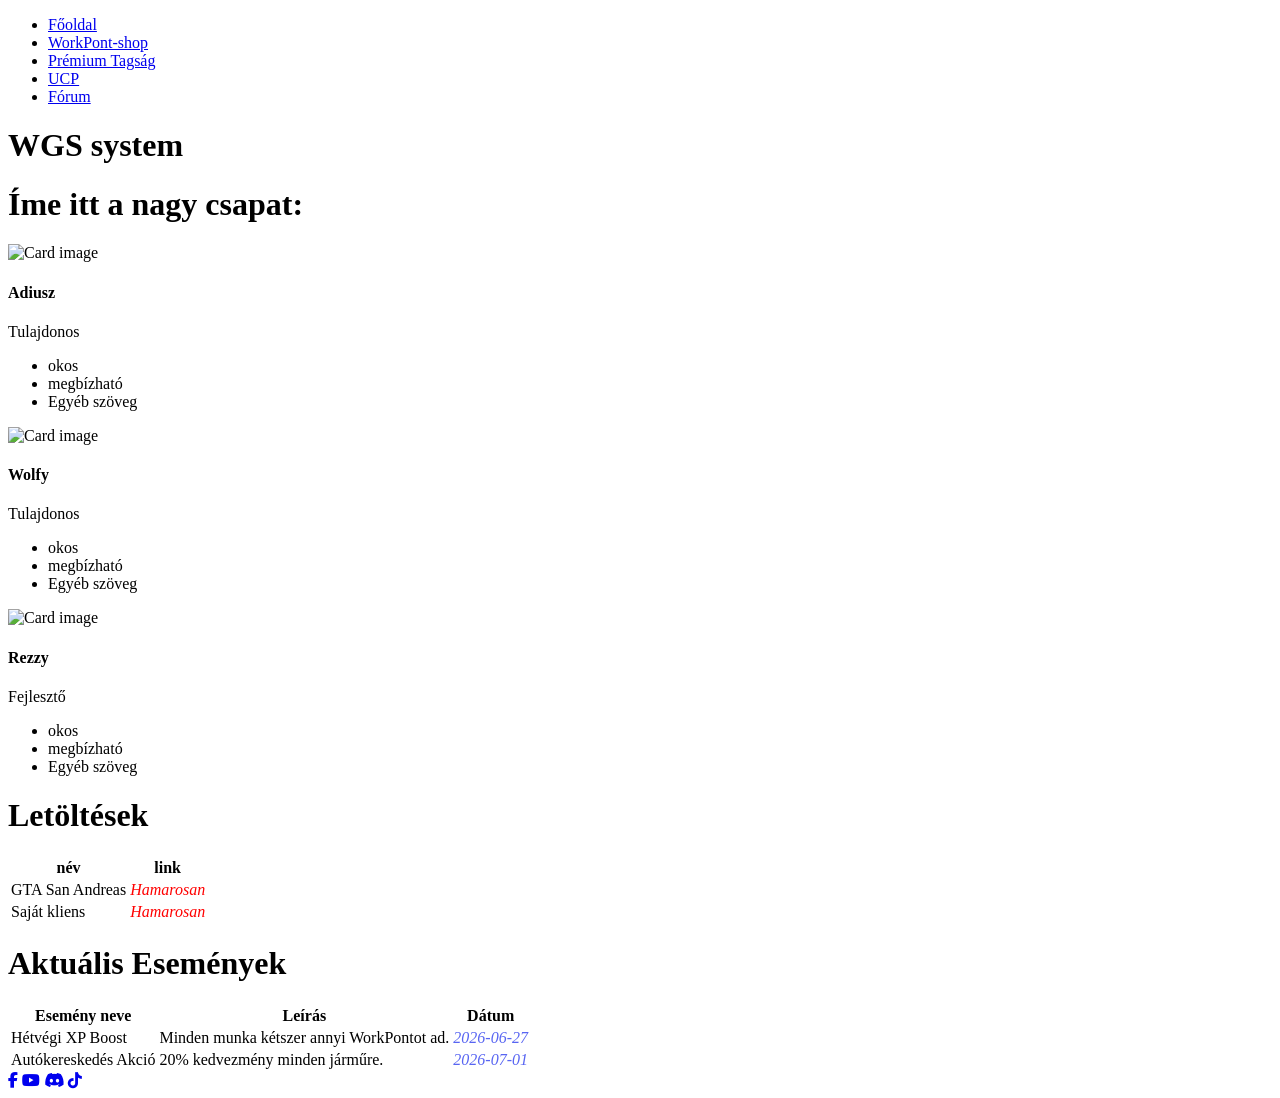
==== index.html @ 97904950 "Add files via upload" ====
<!DOCTYPE html>
<html lang="hu">

<head>
    <meta charset="UTF-8">
    <meta name="viewport" content="width=device-width, initial-scale=1.0">
    <title>Work MTA - Főoldal</title>
    <link rel="stylesheet" href="./bootsstrap/css/bootstrap.min.css">
    <link rel="stylesheet" href="./styles/style.css">
    <link rel="stylesheet" href="https://cdnjs.cloudflare.com/ajax/libs/font-awesome/6.5.1/css/all.min.css">
    <script src="app.js" defer></script>
</head>

<body>
    <nav>
        <ul class="nav nav-pills justify-content-center ">

            <li class="nav-item">
                <a class="nav-link active" aria-current="page" href="index.html">Főoldal</a>
            </li>
            <li class="nav-item">
                <a class="nav-link" href="Shop.html">WorkPont-shop</a>
            </li>
            <li class="nav-item">
                <a class="nav-link" href="PremiumMember.html">Prémium Tagság</a>
            </li>
            <li class="nav-item">
                <a class="nav-link " href="Downloads.html">UCP</a>
            </li>
            <li class="nav-item">
                <a class="nav-link " href=" Downloads.html">Fórum</a>
            </li>
        </ul>
    </nav>
    <header>
        <div class="overflow">
            <h1>WGS system</h1>
        </div>
    </header>
    <main>
        <h1 class="d-flex justify-content-center">Íme itt a nagy csapat:</h1>
        <div class="team d-flex justify-content-center gap-4">

            <div class="card adiusz-card" style="width:400px">
                <img class="card-img-top" src="./kepek/Adiusz.png" alt="Card image">
                <div class="card-body">
                    <h4 class="card-title">Adiusz</h4>
                    <p class="card-text">Tulajdonos</p>
                    <ul>
                        <li>okos</li>
                        <li>megbízható</li>
                        <li>Egyéb szöveg</li>
                    </ul>
                </div>
            </div>

            <div class="card wolfy-card " style="width:400px">
                <img class="card-img-top" src="./kepek/wolfy.png" alt="Card image">
                <div class="card-body">
                    <h4 class="card-title">Wolfy</h4>
                    <p class="card-text">Tulajdonos</p>
                    <ul>
                        <li>okos</li>
                        <li>megbízható</li>
                        <li>Egyéb szöveg</li>
                    </ul>
                </div>
            </div>
            <div class="card rezzy-card " style="width:400px">
                <img class="card-img-top" src="./kepek/Rezzy.png" alt="Card image">
                <div class="card-body">
                    <h4 class="card-title">Rezzy</h4>
                    <p class="card-text">Fejlesztő</p>
                    <ul>
                        <li>okos</li>
                        <li>megbízható</li>
                        <li>Egyéb szöveg</li>
                    </ul>
                </div>
            </div>
        </div>

        <div class="downloads">
            <div class="container ">
                <div class="d-flex justify-content-center">
                    <h1>Letöltések</h1>
                </div>

                <table class="table table-bordered table-dark">
                    <thead>
                        <tr>
                            <th scope="col">név</th>
                            <th scope="col">link</th>
                        </tr>
                    </thead>
                    <tbody>
                        <tr>
                            <td>GTA San Andreas</td>
                            <td style="font-style: italic; color: red;">Hamarosan</td>
                        </tr>
                        <tr>
                            <td>Saját kliens</td>
                            <td style="font-style: italic; color: red;">Hamarosan</td>
                        </tr>
                    </tbody>
                </table>
            </div>
        </div>
        <div id="events">

        </div>
        <div class="social-icons">
            <a href="#" class="icon facebook" target="_blank"><i class="fa-brands fa-facebook-f"></i></a>
            <a href="#" class="icon youtube" target="_blank"><i class="fa-brands fa-youtube"></i></a>
            <a href="#" class="icon discord" target="_blank"><i class="fa-brands fa-discord"></i></a>
            <a href="#" class="icon tiktok" target="_blank"><i class="fa-brands fa-tiktok"></i></a>
        </div>

    </main>
</body>

</html>
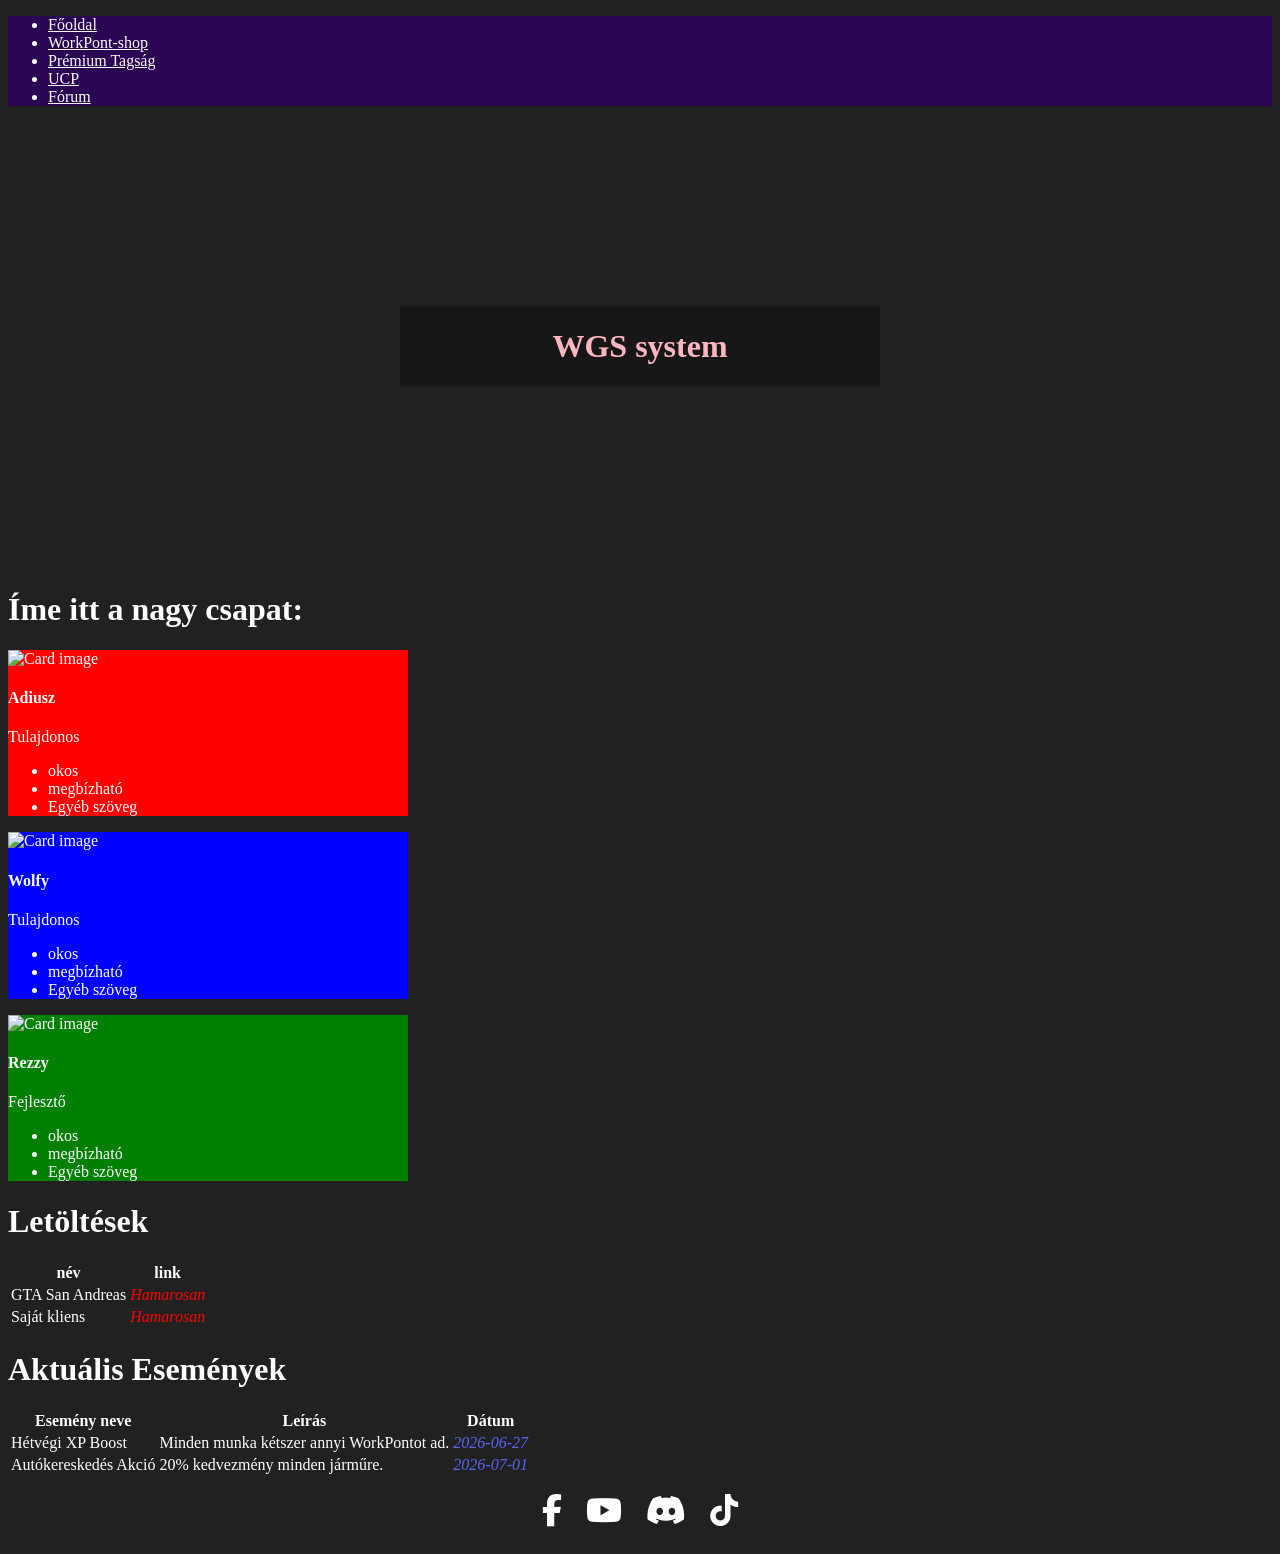
==== commit 9bd1ef71: "Add files via upload" ====
--- a/index.html
+++ b/index.html
@@ -110,10 +110,10 @@
 
         </div>
         <div class="social-icons">
-            <a href="#" class="icon facebook" target="_blank"><i class="fa-brands fa-facebook-f"></i></a>
-            <a href="#" class="icon youtube" target="_blank"><i class="fa-brands fa-youtube"></i></a>
-            <a href="#" class="icon discord" target="_blank"><i class="fa-brands fa-discord"></i></a>
-            <a href="#" class="icon tiktok" target="_blank"><i class="fa-brands fa-tiktok"></i></a>
+            <a href="https://www.facebook.com/share/g/1DicHd6foF/" class="icon facebook" target="_blank"><i class="fa-brands fa-facebook-f"></i></a>
+            <a href="https://www.youtube.com/@WorkGamingSystem" class="icon youtube" target="_blank"><i class="fa-brands fa-youtube"></i></a>
+            <a href="https://discord.gg/EPEvsb7pmj" class="icon discord" target="_blank"><i class="fa-brands fa-discord"></i></a>
+            <a href="https://www.tiktok.com/@workmta2" class="icon tiktok" target="_blank"><i class="fa-brands fa-tiktok"></i></a>
         </div>
 
     </main>
--- a/styles/style.css
+++ b/styles/style.css
@@ -0,0 +1,140 @@
+body {
+    background-color: rgba(15, 15, 15, 0.92);
+    color: white;
+}
+
+main a {
+    text-decoration: none;
+    font-size: large;
+}
+
+.nav {
+    background-color: rgba(43, 3, 88, 0.92);
+}
+
+.nav a {
+    color: white;
+}
+
+.nav-link .active {
+    font-style: italic;
+    text-decoration: double;
+    color: blue;
+}
+
+.errNotfound {
+    border-color: red;
+    color: white;
+    justify-content: center;
+
+}
+
+header {
+    background-image: url('../kepek/mta-screen_2013-01-06_19-53-05.jpg');
+    background-repeat: no-repeat;
+    background-size: cover;
+    height: 28rem;
+    display: flex;
+    justify-content: center;
+    align-items: center;
+}
+
+.overflow {
+    background-color: rgba(15, 15, 15, 0.5);
+    text-align: center;
+    width: 30rem;
+    color: lightpink;
+}
+
+.adiusz-card {
+    background-color: red;
+    color: white;
+}
+.wolfy-card {
+    background-color: blue;
+    color: white;
+}
+.rezzy-card {
+    background-color: green;
+    color: white;
+}
+.team {
+    color: white;
+}
+
+/* */
+.social-icons {
+    display: flex;
+    justify-content: center;
+    gap: 1.5rem;
+    /* Távolság az ikonok között */
+    padding: 1rem;
+}
+
+.icon {
+    text-decoration: none;
+    font-size: 2rem;
+    /* Itt állítod az ikonok MÉRETÉT */
+    color: #fff;
+    /* Alapértelmezett szín (pl. fehér) */
+    transition: transform 0.3s ease, color 0.3s ease;
+}
+
+/* Egyszerű lebegő (hover) effektusok a saját színeikkel */
+/* Hover effektek a kért közösségi oldalakhoz */
+.icon.facebook:hover {
+    color: #1877f2;
+    transform: scale(1.15);
+}
+
+.icon.youtube:hover {
+    color: #ff0000;
+    transform: scale(1.15);
+}
+
+.icon.discord:hover {
+    color: #5865f2;
+    transform: scale(1.15);
+}
+
+/* A TikTok jellegzetes neon-kék/vörös árnyalata helyett egy tiszta fekete vagy élénk szín */
+.icon.tiktok:hover {
+    color: #00f2fe;
+    /* Neon ciánkék a TikTok logóból */
+    transform: scale(1.15);
+}
+
+
+@media screen and (max-width: 768px) {
+    body {
+        padding: 10px;
+        font-size: 14px; 
+    }
+    main, .team, .downloads .container, .social-icons {
+        display: flex !important;
+        flex-direction: column !important;
+        align-items: center !important;
+        gap: 15px !important;
+    }
+    .card, table, div[style*="width"] {
+        width: 100% !important;  
+        max-width: 100% !important;
+        margin-left: 0 !important;
+        margin-right: 0 !important;
+    }
+    table {
+        display: block;
+        overflow-x: auto;
+        white-space: nowrap;
+    }
+    .nav {
+        flex-direction: column !important; 
+        text-align: center;
+        width: 100%;
+    }
+    
+    .nav-item {
+        width: 100%;
+        margin-bottom: 5px;
+    }
+}
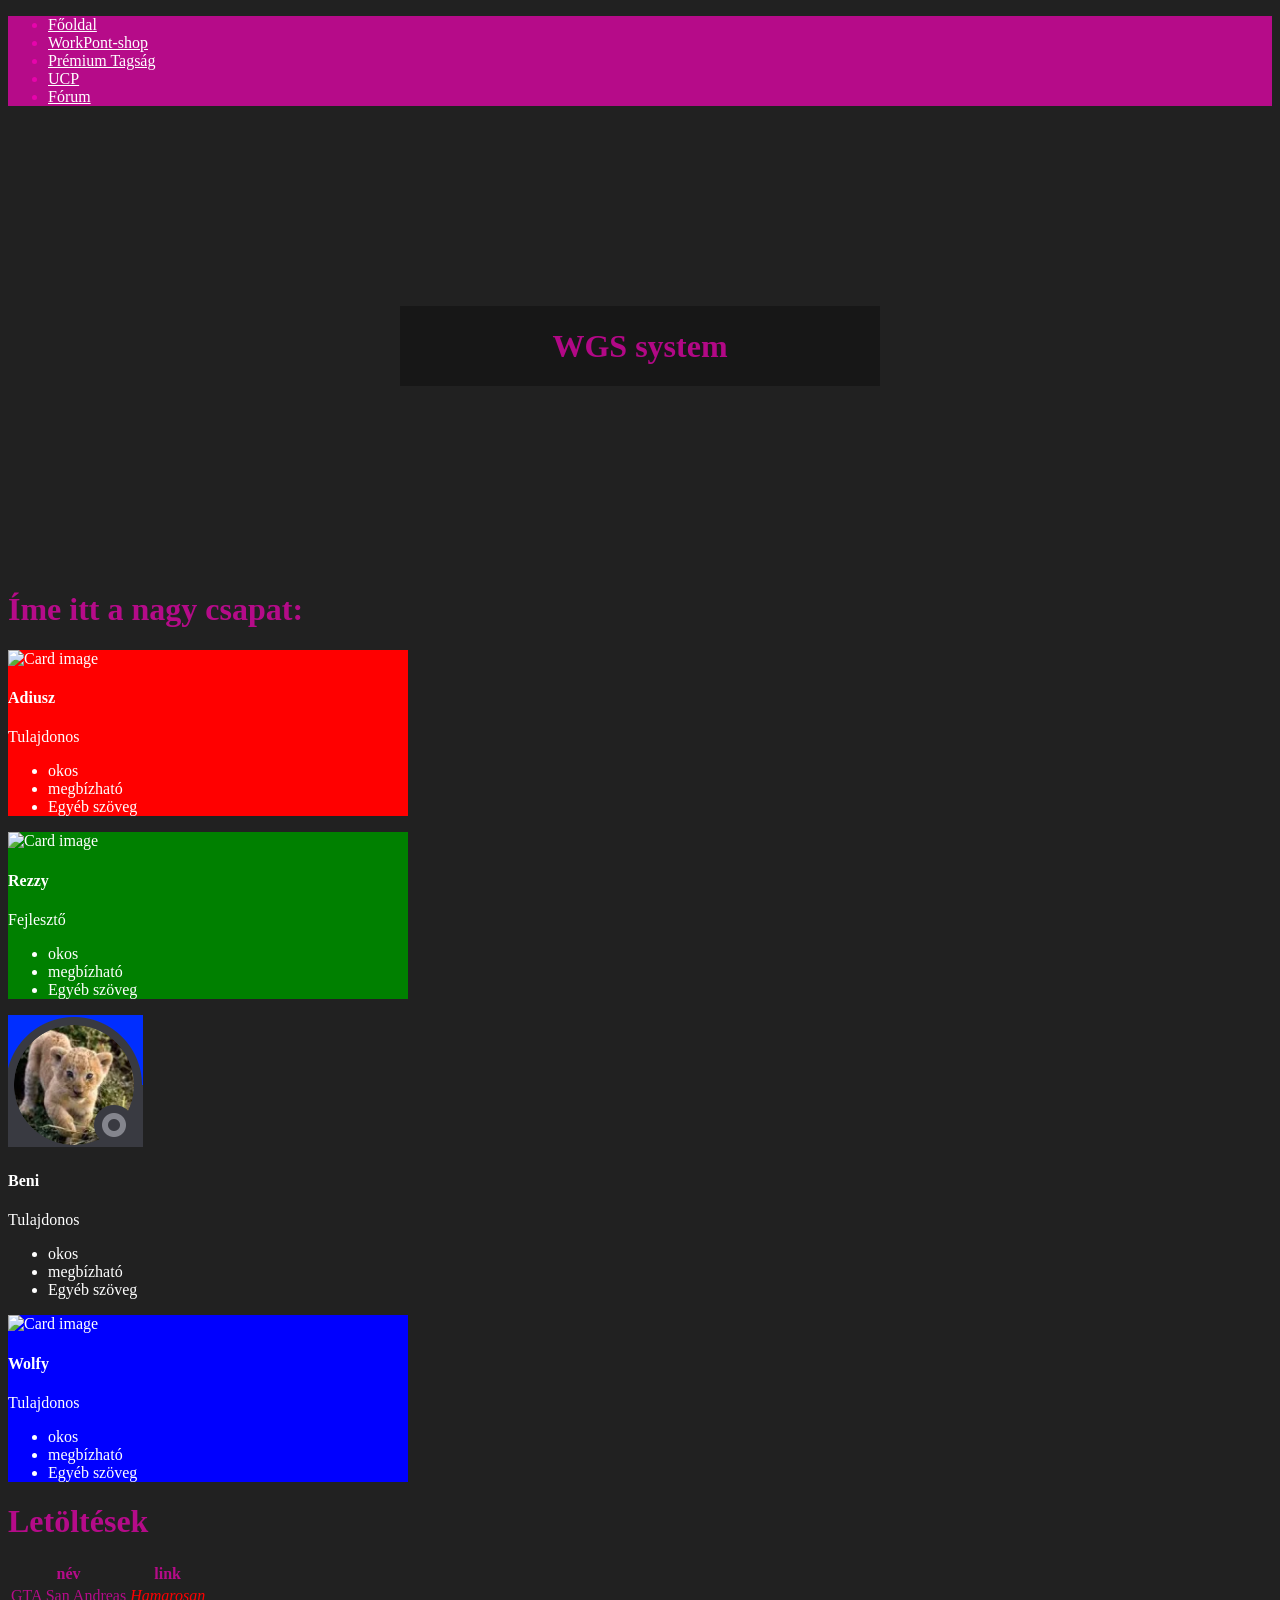
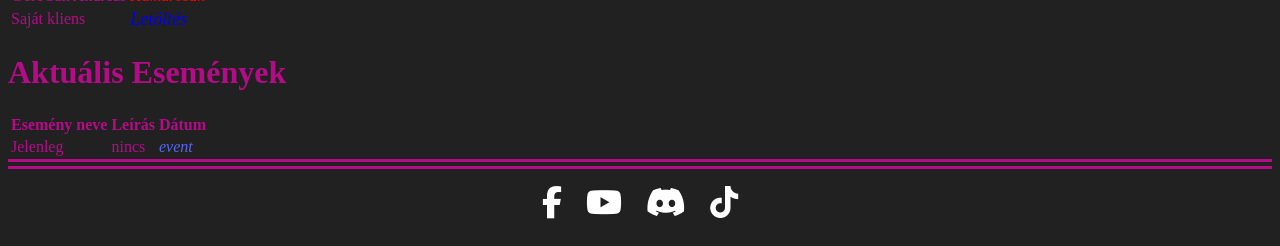
==== commit a2668120: "Add files via upload" ====
--- a/index.html
+++ b/index.html
@@ -7,6 +7,7 @@
     <title>Work MTA - Főoldal</title>
     <link rel="stylesheet" href="./bootsstrap/css/bootstrap.min.css">
     <link rel="stylesheet" href="./styles/style.css">
+
     <link rel="stylesheet" href="https://cdnjs.cloudflare.com/ajax/libs/font-awesome/6.5.1/css/all.min.css">
     <script src="app.js" defer></script>
 </head>
@@ -25,10 +26,10 @@
                 <a class="nav-link" href="PremiumMember.html">Prémium Tagság</a>
             </li>
             <li class="nav-item">
-                <a class="nav-link " href="Downloads.html">UCP</a>
+                <a class="nav-link " href="#">UCP</a>
             </li>
             <li class="nav-item">
-                <a class="nav-link " href=" Downloads.html">Fórum</a>
+                <a class="nav-link " href="https://goodlife-mta.hungarianforum.com/forum">Fórum</a>
             </li>
         </ul>
     </nav>
@@ -41,8 +42,8 @@
         <h1 class="d-flex justify-content-center">Íme itt a nagy csapat:</h1>
         <div class="team d-flex justify-content-center gap-4">
 
-            <div class="card adiusz-card" style="width:400px">
-                <img class="card-img-top" src="./kepek/Adiusz.png" alt="Card image">
+            <div class="card adiusz-card" style="width:400px; height: 100;">
+                <img class="card-img-top circle" src="./kepek/Adiusz.png" alt="Card image">
                 <div class="card-body">
                     <h4 class="card-title">Adiusz</h4>
                     <p class="card-text">Tulajdonos</p>
@@ -54,10 +55,23 @@
                 </div>
             </div>
 
-            <div class="card wolfy-card " style="width:400px">
-                <img class="card-img-top" src="./kepek/wolfy.png" alt="Card image">
+            
+            <div class="card rezzy-card " style="width:400px">
+                <img class="card-img-top circle" src="./kepek/Rezzy.png" alt="Card image">
                 <div class="card-body">
-                    <h4 class="card-title">Wolfy</h4>
+                    <h4 class="card-title">Rezzy</h4>
+                    <p class="card-text">Fejlesztő</p>
+                    <ul>
+                        <li>okos</li>
+                        <li>megbízható</li>
+                        <li>Egyéb szöveg</li>
+                    </ul>
+                </div>
+            </div>
+            <div class="card beni-card" style="width:400px; height: 100;">
+                <img class="card-img-top circle" src="./kepek/Beni.png" alt="Card image">
+                <div class="card-body">
+                    <h4 class="card-title">Beni</h4>
                     <p class="card-text">Tulajdonos</p>
                     <ul>
                         <li>okos</li>
@@ -66,11 +80,11 @@
                     </ul>
                 </div>
             </div>
-            <div class="card rezzy-card " style="width:400px">
-                <img class="card-img-top" src="./kepek/Rezzy.png" alt="Card image">
+            <div class="card wolfy-card " style="width:400px">
+                <img class="card-img-top circle" src="./kepek/wolfy.png" alt="Card image">
                 <div class="card-body">
-                    <h4 class="card-title">Rezzy</h4>
-                    <p class="card-text">Fejlesztő</p>
+                    <h4 class="card-title">Wolfy</h4>
+                    <p class="card-text">Tulajdonos</p>
                     <ul>
                         <li>okos</li>
                         <li>megbízható</li>
@@ -82,7 +96,7 @@
 
         <div class="downloads">
             <div class="container ">
-                <div class="d-flex justify-content-center">
+                <div class="d-flex align-content-center justify-content-center">
                     <h1>Letöltések</h1>
                 </div>
 
@@ -100,7 +114,7 @@
                         </tr>
                         <tr>
                             <td>Saját kliens</td>
-                            <td style="font-style: italic; color: red;">Hamarosan</td>
+                            <td style="font-style: italic; color: red;"><a href="downloads/WGS Launcher Install.msi" download="WGS Launcher Install.msi" class="btn btn-primary btn-sm">Letöltés</a></td>
                         </tr>
                     </tbody>
                 </table>
@@ -109,7 +123,8 @@
         <div id="events">
 
         </div>
-        <div class="social-icons">
+        <div class="social-icons div-top-border">
+            
             <a href="https://www.facebook.com/share/g/1DicHd6foF/" class="icon facebook" target="_blank"><i class="fa-brands fa-facebook-f"></i></a>
             <a href="https://www.youtube.com/@WorkGamingSystem" class="icon youtube" target="_blank"><i class="fa-brands fa-youtube"></i></a>
             <a href="https://discord.gg/EPEvsb7pmj" class="icon discord" target="_blank"><i class="fa-brands fa-discord"></i></a>
--- a/styles/style.css
+++ b/styles/style.css
@@ -1,6 +1,11 @@
+:root {
+    --server-color: rgba(255, 1, 189, 0.67);
+}
+
+
 body {
     background-color: rgba(15, 15, 15, 0.92);
-    color: white;
+    color: var(--server-color);
 }
 
 main a {
@@ -9,7 +14,7 @@
 }
 
 .nav {
-    background-color: rgba(43, 3, 88, 0.92);
+    background-color: var(--server-color);
 }
 
 .nav a {
@@ -43,7 +48,7 @@
     background-color: rgba(15, 15, 15, 0.5);
     text-align: center;
     width: 30rem;
-    color: lightpink;
+    color: var(--server-color);
 }
 
 .adiusz-card {
@@ -61,7 +66,14 @@
 .team {
     color: white;
 }
-
+.div-top-border {
+    border-top: 10px;
+    border-bottom: 0px;
+    border-left: 0px;
+    border-right: 0px;
+    border-style: double;
+    border-color: rgba(255, 1, 189, 0.67);
+}
 /* */
 .social-icons {
     display: flex;
